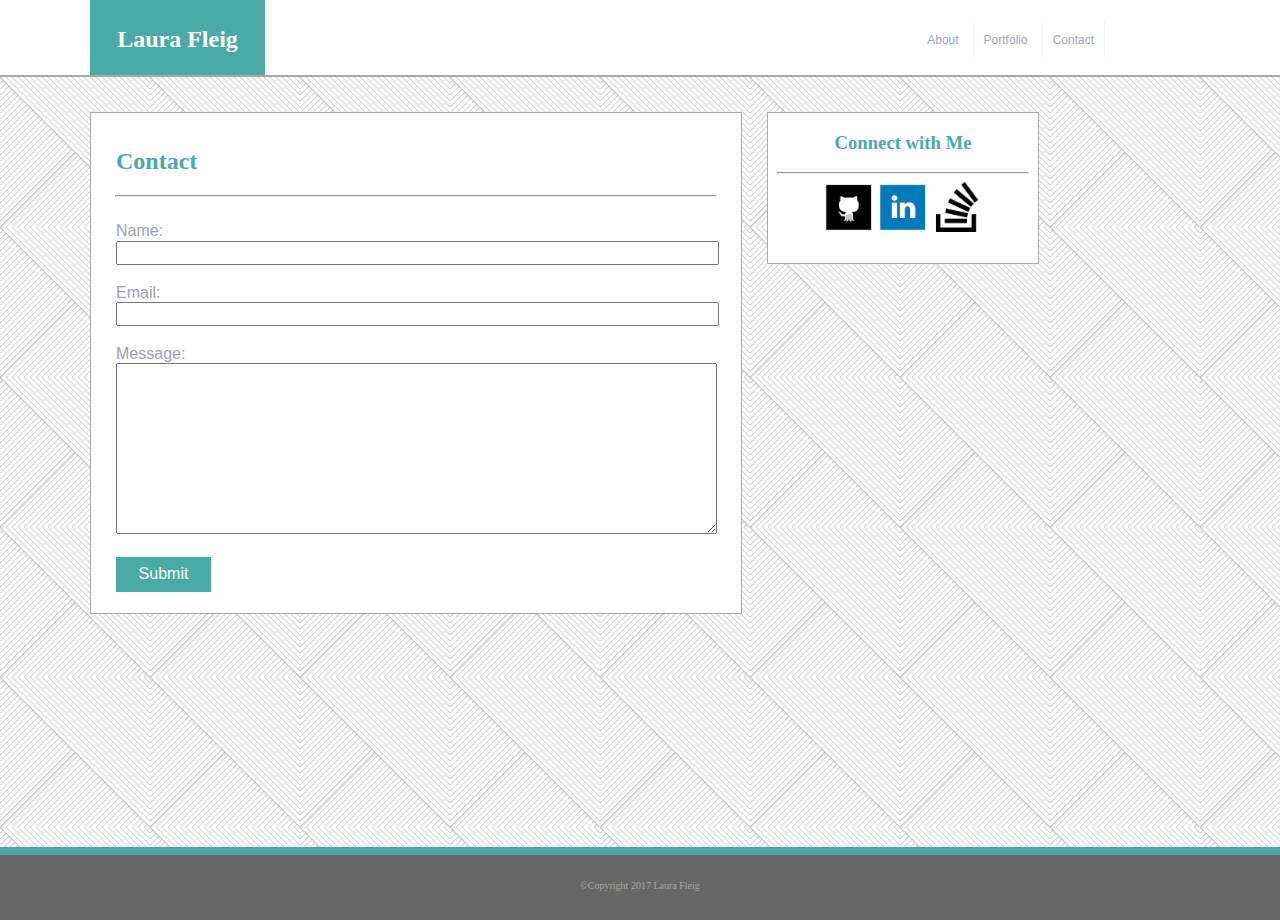
==== contact.html @ 8943a49d "moved files" ====
<!DOCtype html>
<html>
<head>
	<link rel="stylesheet" href="./assets/css/style.css">
	<link rel="stylesheet" href="./assets/css/normalize.css">
</head>

<body>

	<header class="header-1">
		<h1>Laura Fleig</h1>
	</header>

<div class="links">
	<ul class="ul-1">
  		<li class="pic-links">
  			<a href="index.html">About</a>
  		</li>
  		<li class="pic-links">
  			<a href="portfolio.html">Portfolio</a>
  		</li>
  		<li class="pic-links">
  			<a href="contact.html">Contact</a>
  		</li>
 	</ul>
</div>

	<div class="content">
    	

		<div class="contact-box">
			<h2>Contact</h2>

			<hr class="first-hr">

			<div class="form">
				<form>
					Name: <br>
					<input type="text" id="form-name" name="name">
					<br><br>
					Email: <br>
					<input type="text" id="form-email" name="email">
					<br><br>
					Message: <br>
					<textarea id="form-message" name="message"> </textarea>
					<br><br>
					<button class="submit-button">Submit</button>
				</form>
			</div>

		
		</div>

		<div class="aside">
			<h3>Connect with Me</h3>

			<hr class="second-hr">


			<a href="https://github.com/lauramfleig" target="_blank"><img id="github-logo" src="./assets/images/github_icon.png"></a>
			<a href="https://www.linkedin.com/in/laura-fleig-616822149/" target="_blank"><img id="linkedin-logo" src="./assets/images/linkedin_logo.png"></a>
			<a href="https://stackexchange.com/users/11876241/laura-fleig" target="_blank"><img id="stack-logo" src="./assets/images/stack_logo.png"></a>
		</div>
	</div>


<footer>
   <p class="footer-text">
   		&copy;Copyright 2017 Laura Fleig
   </p>
</footer>





</body>
</html>
---- assets/css/style.css ----
.header-1 {
	background-color: #4aaaa5;
	color: #ffffff;
	width: 175px;
	height: 65px;
	margin-left: 90px;
	font-size: 12px;
	text-align: center;
	padding-top: 10px;
	font-family: "Georgia", Times, Times New Roman, serif;
	float: left;
}

h2 {
	font-family:"Georgia", Times, Times New Roman, serif;
	padding-top: 15px;
	margin-left: 25px;
	color: #4aaaa5;
}

h3 {
	font-family: "Georgia", Times, Times New Roman, serif;
	color: #4aaaa5;
	padding-top: 0px;

}

.ul-1 {
    list-style-type: none;
    margin: 0;
    padding: 0;
    color: #a1a6af;
}

.pic-links {
    display: inline;
    border-right: 1px solid;
    border-right-color: #f4f4f4;
    padding: 10px;
}

a {
	color: #a1a6af;
	text-decoration: none;
	font-family: "Arial", "Helvetica Neue", Helvetica, sans-serif;
	font-size: 12px;

}


.first-hr {
	width: 600px;
	color: #a9a9a9;
}

.second-hr {
	width: 250px;
	color: #a9a9a9;
}

.bio-paragraph { 
	margin-left: 25px;
	margin-right: 25px;
	color: #777777;
	font-family: "Arial", "Helvetica Neue", Helvetica, sans-serif;
	
}


#github-logo, #linkedin-logo, #stack-logo
{
	width: 50px;
	height: 50px;
}

.links {
	float: right;
	margin-top: 30px;
	margin-right: 175px;
	

}


#bio-pic {
	width: 200px;
	margin-left: 25px;
	margin-right: 25px;
	float: left;
}




.content {
	display: flex;
	flex-wrap: wrap;
	clear: both;
	background-image: url("../images/background.png");
	border-top-style: solid;
	border-top-color: #a9a9a9;
	border-top-width: 2px;
	min-height: calc(100vh - 130px);

}

.left-box {
	background-color: #FFFFFF;
	width: 650px;
	height: 370px;
	margin-left: 90px;
	margin-top: 35px;
	margin-bottom: 35px;
	border-style: solid;
	border-color: #a9a9a9;
	border-width: 1px;
}

.contact-box {
	background-color: #FFFFFF;
	width: 650px;
	height: 500px;
	margin-left: 90px;
	margin-top: 35px;
	margin-bottom: 35px;
	border-style: solid;
	border-color: #a9a9a9;
	border-width: 1px;

}

.portfolio-box {
	background-color: #FFFFFF;
	width: 550px;
	height: 650px;
	margin-left: 90px;
	margin-top: 35px;
	margin-bottom: 35px;
	border-style: solid;
	border-color: #a9a9a9;
	border-width: 1px;

}


.form {
	margin-left: 25px;
	color: #9f9eae;
	font-family: "Arial", "Helvetica Neue", Helvetica, sans-serif;
	margin-top: 25px;
}

#form-name, #form-email, #form-message {
	width: 595px;
}

/*Need assistance getting cursor to top of message box*/
#form-message {
	height: 165px;

}

.submit-button {
	background-color: #4aaaa5;
	border: none;
	width: 95px;
	height: 35px;
	color: #FFFFFF;
	font-weight: normal;
}

.third-hr {
	width: 500px;

}

.box-flex {
	display: flex;
	flex-wrap: wrap;
	margin-left: 38px;
	margin-right: 30px;
	margin-top: 20px;
	margin-bottom: 20px;
}

#box-1, #box-2, #box-3, #box-4, #box-5 {
	width: 215px;
	height: 150px;
	background-color: black;
	margin: 10px;
}

#box-1 {
	background-image: url("https://placeimg.com/215/150/tech");
}

#box-2 {
	background-image: url("https://placeimg.com/215/150/arch");
}

#box-3 {
	background-image: url("https://placeimg.com/215/150/animals");
}

#box-4 {
	background-image: url(https://placeimg.com/215/150/nature);
}

#box-5 {
	background-image: url("https://placeimg.com/215/150/any");
}

.banner {
	background-color: #4aaaa5;
	text-align: center;
	width: 215px;
	height: 40px;
	margin-top: 100px;
	color: #ffffff;
	font-weight: lighter;
	line-height: 40px
}

.aside {
	background-color: #FFFFFF;
	width: 270px;
	height: 150px;
	float: right;
	margin-top: 35px;
	margin-left: 25px;
	text-align: center;
	border-style: solid;
	border-color: #a9a9a9;
	border-width: 1px;

}

footer {
	border-top-style: solid;
	border-top-width: 8px;
	border-top-color: #4aaaa5;
	background-color: #666666;
	height: 65px;
	text-align: center;
}

.footer-text {
	color: #a9a9a9;
	margin-top: 0px;
	font-size:10px;
	padding: 25px;
}
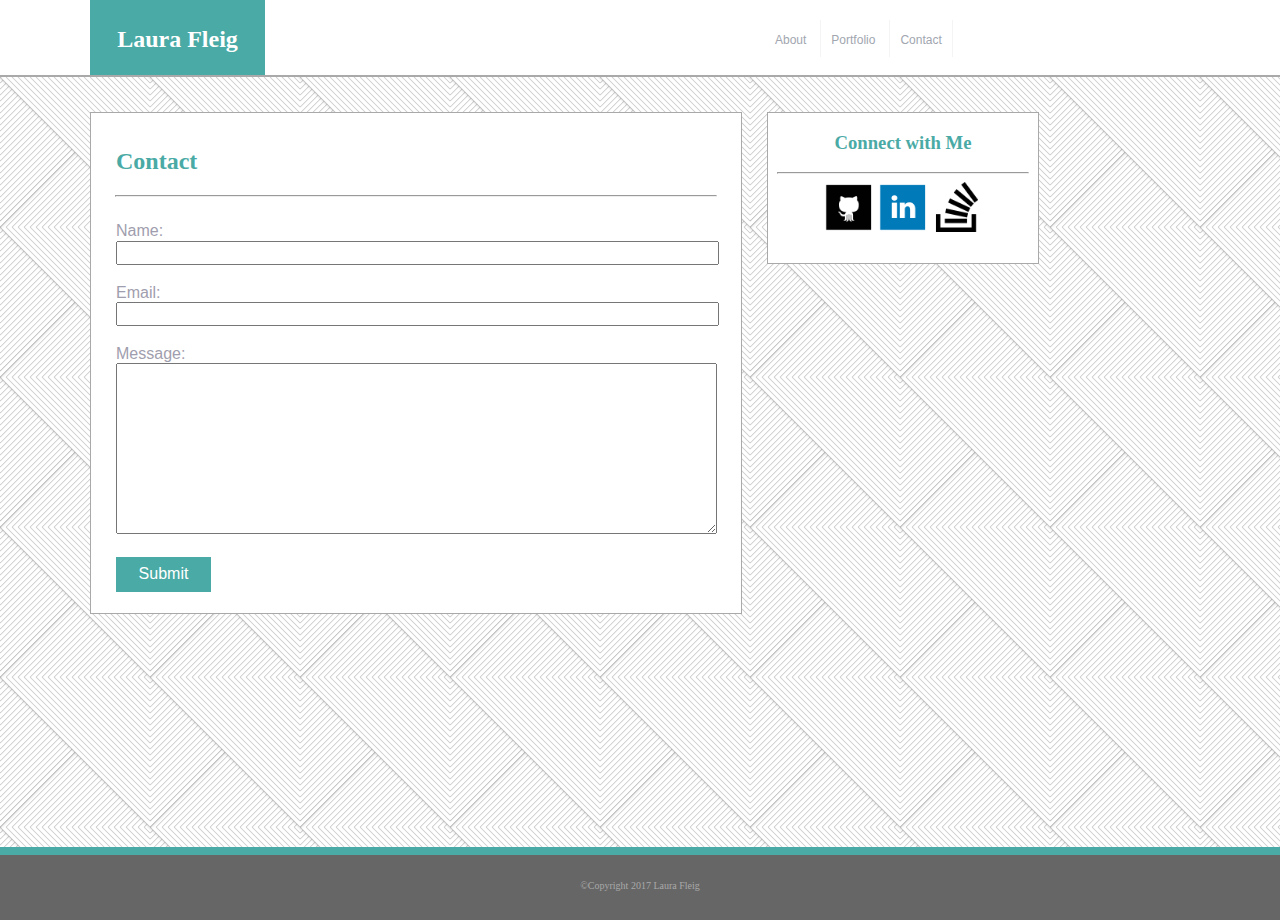
==== commit bcfc324c: "responsive portfolio complete" ====
--- a/contact.html
+++ b/contact.html
@@ -7,23 +7,28 @@
 
 <body>
 
-	<header class="header-1">
-		<h1>Laura Fleig</h1>
-	</header>
+	<div class="header-span">
 
-<div class="links">
-	<ul class="ul-1">
-  		<li class="pic-links">
-  			<a href="index.html">About</a>
-  		</li>
-  		<li class="pic-links">
-  			<a href="portfolio.html">Portfolio</a>
-  		</li>
-  		<li class="pic-links">
-  			<a href="contact.html">Contact</a>
-  		</li>
- 	</ul>
-</div>
+		<header class="header-1">
+			<h1>Laura Fleig</h1>
+		</header>
+
+		<div class="contact-links">
+			<ul class="ul-1">
+  				<li class="pic-links">
+  					<a href="index.html">About</a>
+  				</li>
+  				<li class="pic-links">
+  					<a href="portfolio.html">Portfolio</a>
+  				</li>
+  				<li class="pic-links">
+  					<a href="contact.html">Contact</a>
+  				</li>
+ 			</ul>
+		</div>
+	</div>
+
+
 
 	<div class="content">
     	
@@ -31,7 +36,7 @@
 		<div class="contact-box">
 			<h2>Contact</h2>
 
-			<hr class="first-hr">
+			<hr class="contact-hr">
 
 			<div class="form">
 				<form>
@@ -56,10 +61,11 @@
 
 			<hr class="second-hr">
 
-
-			<a href="https://github.com/lauramfleig" target="_blank"><img id="github-logo" src="./assets/images/github_icon.png"></a>
-			<a href="https://www.linkedin.com/in/laura-fleig-616822149/" target="_blank"><img id="linkedin-logo" src="./assets/images/linkedin_logo.png"></a>
-			<a href="https://stackexchange.com/users/11876241/laura-fleig" target="_blank"><img id="stack-logo" src="./assets/images/stack_logo.png"></a>
+			<div class="image-links">
+				<a href="https://github.com/lauramfleig" target="_blank"><img id="github-logo" src="./assets/images/github_icon.png"></a>
+				<a href="https://www.linkedin.com/in/laura-fleig-616822149/" target="_blank"><img id="linkedin-logo" src="./assets/images/linkedin_logo.png"></a>
+				<a href="https://stackexchange.com/users/11876241/laura-fleig" target="_blank"><img id="stack-logo" src="./assets/images/stack_logo.png"></a>
+			</div>
 		</div>
 	</div>
 
--- a/assets/css/style.css
+++ b/assets/css/style.css
@@ -1,3 +1,11 @@
+
+
+/*CSS FOR INDEX*/
+
+.header-span {
+	display: flex;
+}
+
 .header-1 {
 	background-color: #4aaaa5;
 	color: #ffffff;
@@ -8,7 +16,6 @@
 	text-align: center;
 	padding-top: 10px;
 	font-family: "Georgia", Times, Times New Roman, serif;
-	float: left;
 }
 
 h2 {
@@ -58,6 +65,7 @@
 	color: #a9a9a9;
 }
 
+
 .bio-paragraph { 
 	margin-left: 25px;
 	margin-right: 25px;
@@ -74,11 +82,15 @@
 }
 
 .links {
-	float: right;
 	margin-top: 30px;
-	margin-right: 175px;
-	
-
+	margin-left: 500px;
+	
+
+}
+
+.contact-links {
+	margin-top: 30px;
+	margin-left: 500px;
 }
 
 
@@ -90,11 +102,8 @@
 }
 
 
-
-
 .content {
 	display: flex;
-	flex-wrap: wrap;
 	clear: both;
 	background-image: url("../images/background.png");
 	border-top-style: solid;
@@ -116,6 +125,14 @@
 	border-width: 1px;
 }
 
+/*CSS FOR CONTACT PAGE*/
+
+.contact-hr {
+	width: 600px;
+	color: #a9a9a9;
+
+}
+
 .contact-box {
 	background-color: #FFFFFF;
 	width: 650px;
@@ -129,6 +146,34 @@
 
 }
 
+.form {
+	margin-left: 25px;
+	color: #9f9eae;
+	font-family: "Arial", "Helvetica Neue", Helvetica, sans-serif;
+	margin-top: 25px;
+}
+
+#form-name, #form-email, #form-message {
+	width: 595px;
+}
+
+#form-message {
+	height: 165px;
+
+}
+
+.submit-button {
+	background-color: #4aaaa5;
+	border: none;
+	width: 95px;
+	height: 35px;
+	color: #FFFFFF;
+	font-weight: normal;
+}
+
+/*CSS FOR PORTFOLIO PAGE*/
+
+
 .portfolio-box {
 	background-color: #FFFFFF;
 	width: 550px;
@@ -143,48 +188,24 @@
 }
 
 
-.form {
-	margin-left: 25px;
-	color: #9f9eae;
-	font-family: "Arial", "Helvetica Neue", Helvetica, sans-serif;
-	margin-top: 25px;
-}
-
-#form-name, #form-email, #form-message {
-	width: 595px;
-}
-
-/*Need assistance getting cursor to top of message box*/
-#form-message {
-	height: 165px;
-
-}
-
-.submit-button {
-	background-color: #4aaaa5;
-	border: none;
-	width: 95px;
-	height: 35px;
-	color: #FFFFFF;
-	font-weight: normal;
-}
-
 .third-hr {
 	width: 500px;
+
+}
+
+.portfolio-links {
+	margin-top: 30px;
+	margin-left: 399px;
 
 }
 
 .box-flex {
 	display: flex;
 	flex-wrap: wrap;
-	margin-left: 38px;
-	margin-right: 30px;
-	margin-top: 20px;
-	margin-bottom: 20px;
+	padding: 10px;
 }
 
 #box-1, #box-2, #box-3, #box-4, #box-5 {
-	width: 215px;
 	height: 150px;
 	background-color: black;
 	margin: 10px;
@@ -250,3 +271,364 @@
 	font-size:10px;
 	padding: 25px;
 }
+
+
+/* MEDIA QUERIES */
+
+@media screen and (max-width: 980px) {
+
+/*CSS FOR INDEX PAGE*/
+
+	.header-1 {
+		width: 175px;
+		height: 65px;
+		margin-left: 117px;
+		font-size: 14px;
+		padding: 10px;
+	}
+
+	.links {
+		margin-left: 200px;
+	}
+
+	.left-box {
+		width: 378px;
+		height: 759px;
+		margin-left: 117px;
+	}
+
+	.first-hr {
+		width: 322px;
+	}
+
+	.aside {
+		width: 240px;
+		height: 183px;
+		margin-left: 25px;
+	}
+
+	.second-hr {
+		width: 189px;
+		color: #a9a9a9;
+	}
+
+	#bio-pic {
+		width: 320px;
+		padding-top: 25px;
+		padding-bottom: 25px;
+	}
+
+/*CSS FOR CONTACT PAGE*/
+
+
+	.contact-box {
+		width: 415px;
+		height: 604px;
+		margin-left: 117px;
+	}
+
+	#form-name, #form-email, #form-message {
+		width: 320px;
+	}
+
+	.contact-hr {
+		width: 370px;
+	}
+
+	.contact-links {
+		margin-top: 30px;
+		margin-left: 235px;
+	}
+
+/*CSS FOR PORTFOLIO PAGE*/
+
+	.portfolio-box {
+		width: 369px;
+		height: 1555px;
+		margin-left: 90px;
+	}
+
+	.portfolio-links {
+		margin-left: 169px;
+
+	}
+
+	#box-1, #box-2, #box-3, #box-4, #box-5 {
+		width: 100%;
+		height: 229px;
+		background-size: cover;
+		background-repeat: no-repeat;
+	}
+
+	#box-1 {
+		background-image: url("https://placeimg.com/304/229/tech");
+	}
+
+	#box-2 {
+		background-image: url("https://placeimg.com/304/229/arch");
+	}
+
+	#box-3 {
+		background-image: url("https://placeimg.com/304/229/animals");
+	}
+
+	#box-4 {
+		background-image: url(https://placeimg.com/304/229/nature);
+	}
+
+	#box-5 {
+		background-image: url("https://placeimg.com/304/229/any");
+	}
+
+	.banner {
+		width: 100%;
+		height: 40px;
+		margin-top: 175px;
+		color: #ffffff;
+		font-size: 20px;
+		line-height: 40px
+	}
+
+	.third-hr {
+		width: 325px;
+
+	}
+
+	a {
+		font-size: 18px;
+
+	}
+}
+
+@media screen and (max-width: 768px) {
+	
+/*CSS FOR INDEX PAGE*/
+
+	.header-1{
+		margin-left: 22px;
+		font-size: 14px;
+	}
+
+	.content {
+		flex-wrap: wrap;
+	}
+
+
+	.left-box {
+		margin-left: 22px;
+		width: 598px;
+		height: 450px;
+		display: block;
+	}
+
+	a {
+		font-size: 16px
+		
+	}
+
+	#bio-pic {
+		width: 291px;
+		height: 219px;
+		padding-top: 15px;
+	}
+
+	.first-hr {
+		width: 550px;
+		color: #a9a9a9;
+	}
+	
+	
+	h2 {
+		font-size: 28px;
+	}
+
+	.aside {
+		display: block;
+		background-color: #FFFFFF;
+		width: 598px;
+		height: 150px;
+		margin-top: 0px;
+		margin-left: 22px;
+		margin-bottom: 25px;
+		text-align: left;
+	}
+	
+
+	h3 {
+		margin-left: 25px;
+		margin-bottom: 15px;
+	}
+
+	.second-hr{
+		width: 550px;
+	}
+
+	.image-links {
+		margin-top: 15px;
+		margin-left: 22px;
+	}
+
+/*CSS FOR CONTACT PAGE*/
+
+	.contact-box {
+		width: 598px;
+		height: 530px;
+		margin-left: 22px;
+	}
+
+
+	.contact-hr {
+		width: 560px;
+	}
+
+	#form-name, #form-email, #form-message {
+		width: 545px;
+	}
+
+	
+/*CSS FOR PORTFOLIO PAGE*/
+	
+	.portfolio-box {
+		width: 598px;
+		height: 856px;
+		margin-left: 22px;
+	}
+
+	.third-hr {
+		width: 580px;
+	}
+
+	#box-1, #box-2, #box-3, #box-4, #box-5 {
+		width: 250px;
+		height: 200px;
+		background-size: cover;
+		background-repeat: no-repeat;
+	}
+
+}
+
+@media screen and (max-width: 640px) {
+
+/*CSS FOR INDEX PAGE*/
+
+	.header-span {
+		flex-wrap: wrap;
+		margin-bottom: 20px;
+	}
+
+	.header-1 {
+		width: 640px;
+		margin: 0px;
+	}
+
+
+	.left-box {
+		width: 470px;
+		height: 750px;
+		margin-left: 75px;
+
+	}
+
+	.first-hr {
+		max-width: 415px;
+		margin-left: 22px;
+	}
+
+	#bio-pic {
+		width: 415px;
+		height: 315px;
+	}
+
+	.bio-paragraph {
+		max-width: 425px;
+	}
+
+	.aside {
+		width: 470px;
+		margin-left: 75px
+
+	}
+
+	.second-hr {
+		width: 450px;
+	}
+
+	.links {
+		max-width: 100%;
+		margin-left: 60px;
+		word-spacing: 140px
+	}
+
+	.content {
+		max-width: 640px;
+	}
+
+/*CSS FOR CONTACT PAGE*/
+
+	.contact-box {
+		width: 470px;
+		margin-left: 75px
+	}
+	
+
+	.header-span {
+		flex-wrap: wrap;
+		margin-bottom: 20px;
+	}
+
+	.header-1 {
+		width: 640px;
+		margin: 0px;
+	}
+
+	.contact-links {
+		max-width: 100%;
+		margin-left: 60px;
+		word-spacing: 140px
+
+	}
+
+	.contact-hr {
+		width: 425px;
+	}
+
+	#form-name, #form-email, #form-message {
+		width: 425px;
+	}
+
+/*CSS FOR PORTFOLIO PAGE*/
+
+	.portfolio-links {
+		max-width: 100%;
+		margin-left: 60px;
+		word-spacing: 140px
+	}
+
+	#box-1, #box-2, #box-3, #box-4, #box-5 {
+		width: 450px;
+		height: 340px;
+		background-size: cover;
+		background-repeat: no-repeat;
+	}
+
+	.portfolio-box {
+		width: 470px;
+		height: 1945px;
+		margin-left: 75px
+	}
+
+	.third-hr {
+		width: 425px;
+	}
+
+	.banner {
+		margin-top: 280px;
+	}
+
+}
+
+
+
+
+
+}
